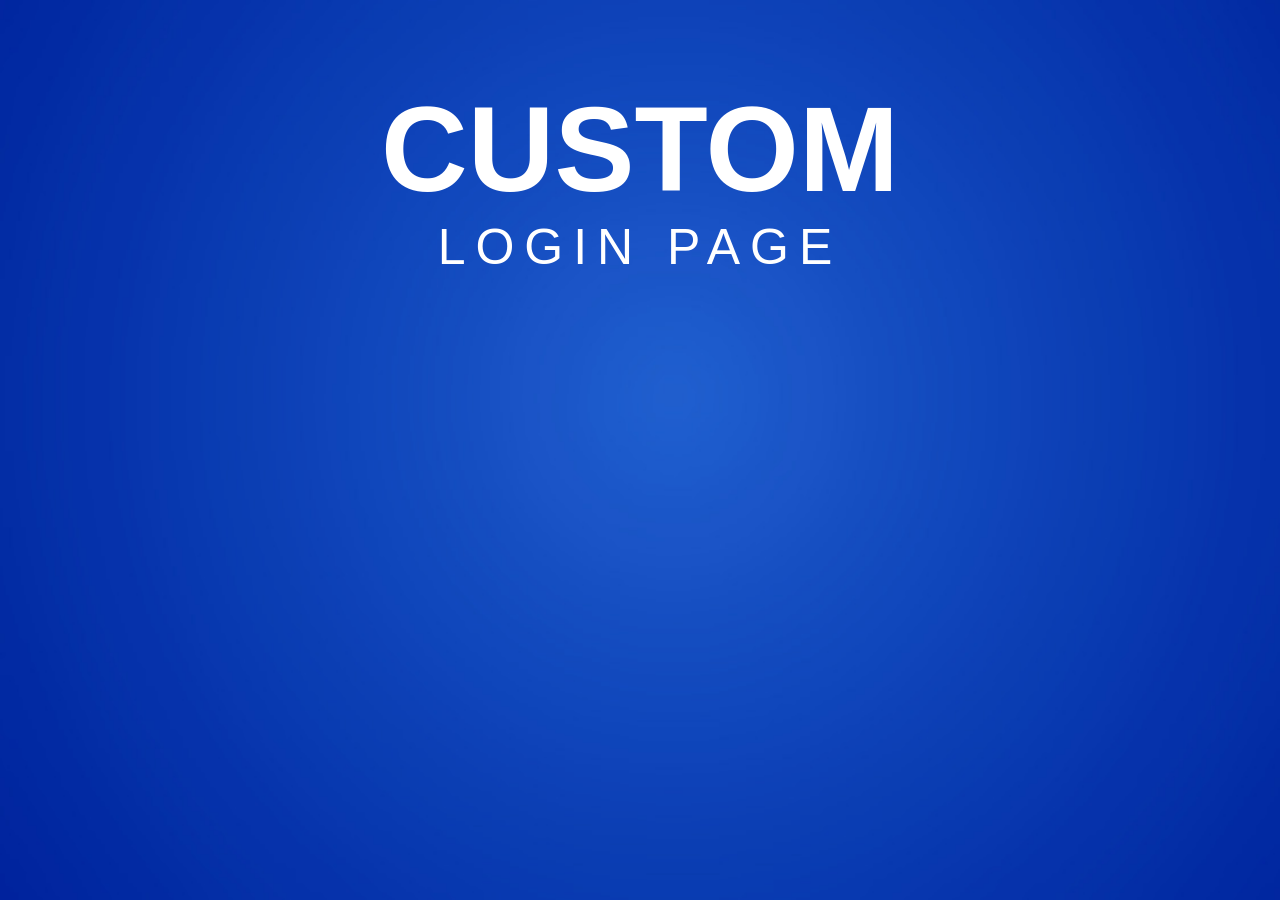
==== basic/login.html @ c9f447f0 "Add files via upload" ====
<!DOCTYPE html>
<html xmlns="http://www.w3.org/1999/xhtml">
	<head>
		<meta http-equiv="Content-Type" content="text/html; charset=iso-8859-1" />
		<link href="styles.css" rel="stylesheet" type="text/css" />
		<title>Login Example - BASIC</title>
		<meta charset="UTF-8">
		<meta name="description" content="Basic Custom Login Page Template">
		<meta name="keywords" content="Example, Template, Custom, Login">
		<meta name="author" content="Courtney Henderson">
		<meta name="viewport" content="width=device-width, initial-scale=1.0">
		
	</head>

	<body>
		<div class="header">
		<h1>CUSTOM</h1>
		<h2>LOGIN PAGE</h2>
		</div>
		<div class="page_wrapper">
					
			<!--Login section-->
			
			<div class="table_cell">
				<div class="content">
					<!--LOGIN-->
				</div>
			</div>
		</div>
		<script>
		//Hack to fix hover on element with inline color set on child element for facebook and email buttons
		var fb_button = document.getElementById("facebook_button_initial");
		var fb_text = document.getElementById("fbchkintxt");
		var email_button = document.getElementById("email_button_initial");
		var email_text = document.getElementById("emchkintxt");
		
		if(fb_button){
			fb_button.onmouseover = function(){
				fb_text.style.color = "#fff";
				
			};
			fb_button.onmouseout = function(){
				fb_text.style.color = "#1b9de4";
				
			};
		}
		
		if(email_button){
			email_button.onmouseover = function(){
				email_text.style.color = "#fff";
				
			};
			email_button.onmouseout = function(){
				email_text.style.color = "#1b9de4";
				
			};
		}
		</script>
		
		
	</body>
</html>
---- basic/styles.css ----
a{
	color:#fff;
	transition:color 0.3s;
}
a:hover{
	color:#18349b;
}
h1{
	font-size:120px;
	margin:0px;
}
h2{
	font-size:50px;
	margin:0px;
	font-weight: 100;
	letter-spacing:10px;
}
h3{
	font-size:25px;
	margin:0px;
	font-weight: 100;
}
body{
	background:#5fa3ff;
	background:url("images/background.jpg");
	background-attachment:fixed;
	background-size: 100% 100%;
	color:#fff;
	font-family: Century Gothic,CenturyGothic,AppleGothic,sans-serif; 
    font-weight:100;
	-webkit-font-smoothing: antialiased;
	margin:0px;
}
hr{
	width:40%;
	border:1px solid #fff;
	
}
.page_wrapper{
	margin-top:5%;
	display:table;
	width:100%;
}
.header{
	text-align:center;
	font-size:120px;
	margin-top:80px;
	color: #fff;

}
.navigation_wrapper{
	width:80%;
	margin:0px auto;
}
.logo{
	display: inline;
	font-size:25px;
}
.navigation{
	margin-left:10%;
	display: inline;
}
.navigation a{
	text-decoration:none;
	padding:13px;
}
.navigation a:hover{
	text-decoration:none;
	padding:13px;
	color:#000;
	background:#fff
}
.table{
	display:table;
	width:100%;
	margin:0px auto;
}
.table_cell{
	display:table-cell;
	vertical-align: top;
	text-align:center;
}
.half{
	width:50%;
}
.quater{
	width:25%;
}
.right{
	border-left:1px solid #fff;
}
.float_message{
	margin-left:10%;
}
.content{
	margin-left: 20%;
	margin-right: 20%;
}
.drop{
	width:30px;
	float:right;
	
}
.footer{
	padding-top:20px;
	border-top:1px solid #fff;
	width:30%;
	margin:0px auto;
	margin-top:100px;
}


/*Login Styling*/
#login{
	overflow:hidden;
}
#outer_table{
	background:none;
	width:100%;
}
#inner_table{
	background:none;
	width:100%;
	padding-bottom: 50px;
	padding-top: 50px;
}
#main{
	background:none;
}

form{
	color:#fff;
	font-size:20px;
	width:60%;
	font-family: Century Gothic,CenturyGothic,AppleGothic,sans-serif; 
    font-weight:100;
	-webkit-font-smoothing: antialiased;
}
#inner_table td{
	color:#fff!important;
}
#inner_table a{
	color:#fff!important;
}
#inner_table a:hover{
	color:#e3e3e3!important;
}
/*CODE INPUT*/
#inner_table input[name=code]{
	font-size:50px!important;
	height:59px;
	background:#fff;
	border:1px solid #fff;
	width:100%;
	color:#1b9de4;
	text-align:center;
	
}
/*DATA INPUT (name, age etc)*/
#inner_table input[name=data1]{
	font-size:20px!important;
	height:30px;
	background:#fff;
	border:1px solid #fff;
	width:100%!important;
	color:#1b9de4;
}
#inner_table input[name=data2]{
	font-size:20px!important;
	height:30px;
	background:#fff;
	border:1px solid #fff;
	width:100%!important;
	color:#1b9de4;
}
#inner_table input[name=data3]{
	font-size:20px!important;
	height:30px;
	background:#fff;
	border:1px solid #fff;
	width:100%!important;
	color:#1b9de4;
}

/*SUBMIT BUTTON*/
#inner_table input[type=submit]{
	display:block;
	font-size:20px!important;
	padding:16px;
	margin-top:20px;
	color:#fff;
	border:1px solid #fff;
	background:none;
	cursor:pointer;
	transition:background 0.3s, color 0.3s;
	width:100%;
}
#inner_table input[type=submit]:hover{
	background:#1b9de4;
	color:#fff;
}
/*FACBOOK*/
#facebook_button_initial{
	background:#fff!important;
	color:#1b9de4!important;
	border:1px solid #fff!important;
	cursor:pointer;
	transition:background 0.3s;
	padding:16px!important;
}
#facebook_button_initial:hover{
	background:#1b9de4!important;
}
#facebook_button_initial a{
	color:#1b9de4!important;	
}

	

/*Email*/
#email_button_initial{
	background:#fff!important;
	color:#1b9de4!important;
	border:1px solid #fff!important;
	cursor:pointer;
	transition:background 0.3s;
	padding:16px!important;
	width: 48%!important;
}
#email_button_initial:hover{
	background:#1b9de4!important;
}
#email_button_initial a{
	color:#1b9de4!important;
}
#email_button_initial a:hover{
	color:#fff!important;
}




@media (min-width: 541px)  and (max-width:1200px) {	
.content{
		margin:0px;
	}
.table_cell{
		display:block;
		width:100%;
	}
.right{
		border-left:0px;
	}
.carousel_item_1{
		width:90%;
		position:relative;
	}
.carousel_item_2{
		width:90%;
		position:relative;
		margin-top:-50px;
		white-space:nowrap;
	}
}

@media (max-width: 540px) {
.content {
    margin-left: 10%;
    margin-right: 10%;
}    
#inner_table input[type=submit]{
    font-size:15px!important;
    padding: 5px; */
    margin-top: 10px;
	}
#inner_table input[name=code]{
		margin-right:0px;
	}
#inner_table input[name=data1]{
	font-size:15px!important;
	height:20px;
    padding-right: 20px;
}
#inner_table input[name=data2]{
	font-size:15px!important;
	height:20px;
    padding-right: 20px;
}
#inner_table input[name=data3]{
	font-size:15px!important;
	height:20px;
    padding-right: 20px;
}
#facebook_button_initial{
    width:90%!important;
    padding:10px!important;
    }   
#email_button_initial{
    width:90%!important;
    padding:5px!important;
    } 
.code_label{
		display:none;
	}
form{
width:90%;
font-size:15px;
margin: 0px auto; 
	}
h1{
	font-size:50px;
	line-height: 80px;
}
h2{
	font-size:30px;
    text-align:center!important;

}
}
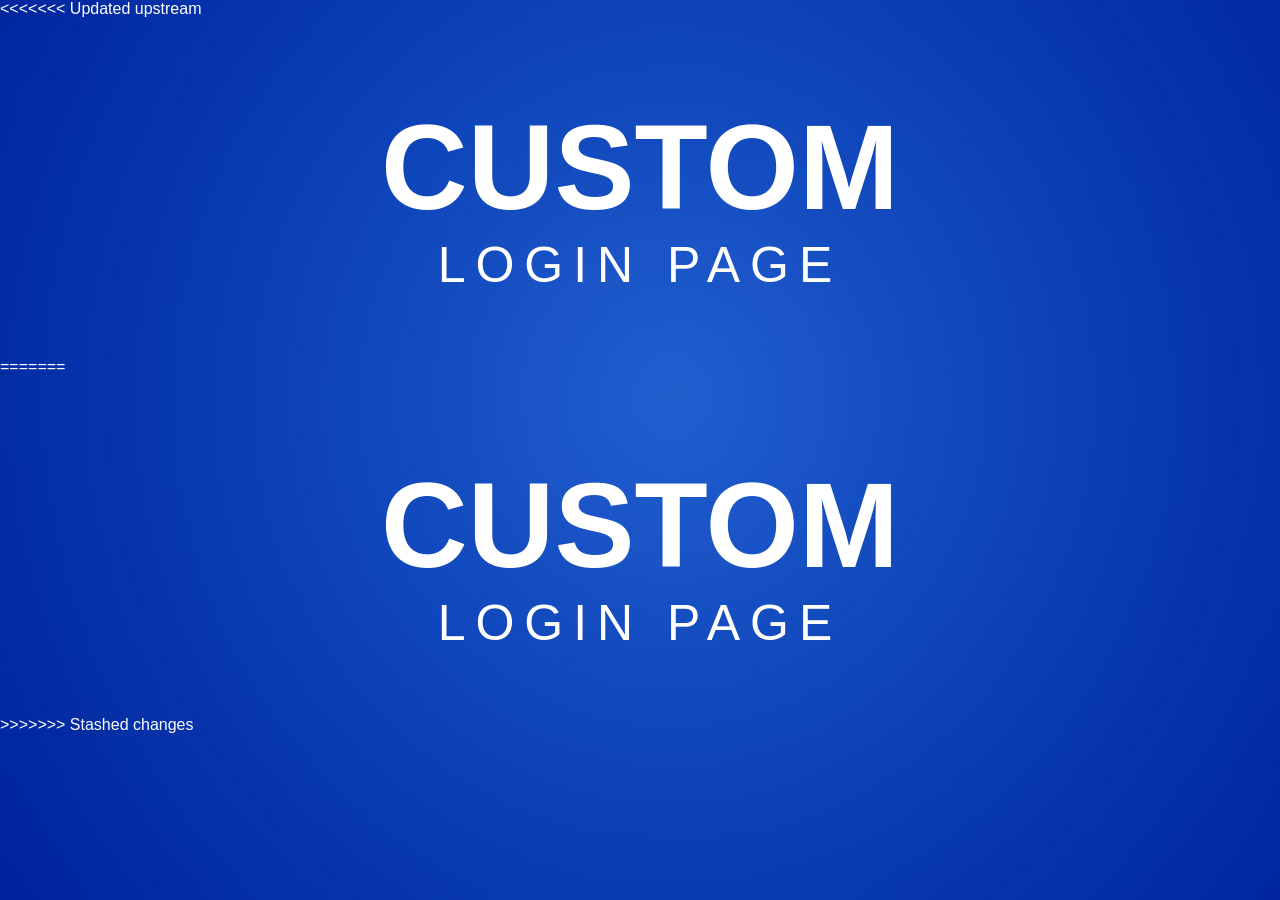
==== commit 222b1f8f: "Add files via upload" ====
--- a/basic/login.html
+++ b/basic/login.html
@@ -1,3 +1,4 @@
+<<<<<<< Updated upstream
 <!DOCTYPE html>
 <html xmlns="http://www.w3.org/1999/xhtml">
 	<head>
@@ -59,4 +60,67 @@
 		
 		
 	</body>
+=======
+<!DOCTYPE html>
+<html xmlns="http://www.w3.org/1999/xhtml">
+	<head>
+		<meta http-equiv="Content-Type" content="text/html; charset=iso-8859-1" />
+		<link href="styles.css" rel="stylesheet" type="text/css" />
+		<title>Login Example - BASIC</title>
+		<meta charset="UTF-8">
+		<meta name="description" content="Basic Custom Login Page Template">
+		<meta name="keywords" content="Example, Template, Custom, Login">
+		<meta name="author" content="Courtney Henderson">
+		<meta name="viewport" content="width=device-width, initial-scale=1.0">
+		
+	</head>
+
+	<body>
+		<div class="header">
+		<h1>CUSTOM</h1>
+		<h2>LOGIN PAGE</h2>
+		</div>
+		<div class="page_wrapper">
+					
+			<!--Login section-->
+			
+			<div class="table_cell">
+				<div class="content">
+					<!--LOGIN-->
+				</div>
+			</div>
+		</div>
+		<script>
+		//Hack to fix hover on element with inline color set on child element for facebook and email buttons
+		var fb_button = document.getElementById("facebook_button_initial");
+		var fb_text = document.getElementById("fbchkintxt");
+		var email_button = document.getElementById("email_button_initial");
+		var email_text = document.getElementById("emchkintxt");
+		
+		if(fb_button){
+			fb_button.onmouseover = function(){
+				fb_text.style.color = "#fff";
+				
+			};
+			fb_button.onmouseout = function(){
+				fb_text.style.color = "#1b9de4";
+				
+			};
+		}
+		
+		if(email_button){
+			email_button.onmouseover = function(){
+				email_text.style.color = "#fff";
+				
+			};
+			email_button.onmouseout = function(){
+				email_text.style.color = "#1b9de4";
+				
+			};
+		}
+		</script>
+		
+		
+	</body>
+>>>>>>> Stashed changes
 </html>
--- a/basic/styles.css
+++ b/basic/styles.css
@@ -1,3 +1,4 @@
+<<<<<<< Updated upstream
 a{
 	color:#fff;
 	transition:color 0.3s;
@@ -317,3 +318,324 @@
 
 }
 }
+=======
+a{
+	color:#fff;
+	transition:color 0.3s;
+}
+a:hover{
+	color:#18349b;
+}
+h1{
+	font-size:120px;
+	margin:0px;
+}
+h2{
+	font-size:50px;
+	margin:0px;
+	font-weight: 100;
+	letter-spacing:10px;
+}
+h3{
+	font-size:25px;
+	margin:0px;
+	font-weight: 100;
+}
+body{
+	background:#5fa3ff;
+	background:url("images/background.jpg");
+	background-attachment:fixed;
+	background-size: 100% 100%;
+	color:#fff;
+	font-family: Century Gothic,CenturyGothic,AppleGothic,sans-serif; 
+    font-weight:100;
+	-webkit-font-smoothing: antialiased;
+	margin:0px;
+}
+hr{
+	width:40%;
+	border:1px solid #fff;
+	
+}
+.page_wrapper{
+	margin-top:5%;
+	display:table;
+	width:100%;
+}
+.header{
+	text-align:center;
+	font-size:120px;
+	margin-top:80px;
+	color: #fff;
+
+}
+.navigation_wrapper{
+	width:80%;
+	margin:0px auto;
+}
+.logo{
+	display: inline;
+	font-size:25px;
+}
+.navigation{
+	margin-left:10%;
+	display: inline;
+}
+.navigation a{
+	text-decoration:none;
+	padding:13px;
+}
+.navigation a:hover{
+	text-decoration:none;
+	padding:13px;
+	color:#000;
+	background:#fff
+}
+.table{
+	display:table;
+	width:100%;
+	margin:0px auto;
+}
+.table_cell{
+	display:table-cell;
+	vertical-align: top;
+	text-align:center;
+}
+.half{
+	width:50%;
+}
+.quater{
+	width:25%;
+}
+.right{
+	border-left:1px solid #fff;
+}
+.float_message{
+	margin-left:10%;
+}
+.content{
+	margin-left: 20%;
+	margin-right: 20%;
+}
+.drop{
+	width:30px;
+	float:right;
+	
+}
+.footer{
+	padding-top:20px;
+	border-top:1px solid #fff;
+	width:30%;
+	margin:0px auto;
+	margin-top:100px;
+}
+
+
+/*Login Styling*/
+#login{
+	overflow:hidden;
+}
+#outer_table{
+	background:none;
+	width:100%;
+}
+#inner_table{
+	background:none;
+	width:100%;
+	padding-bottom: 50px;
+	padding-top: 50px;
+}
+#main{
+	background:none;
+}
+
+form{
+	color:#fff;
+	font-size:20px;
+	width:60%;
+	font-family: Century Gothic,CenturyGothic,AppleGothic,sans-serif; 
+    font-weight:100;
+	-webkit-font-smoothing: antialiased;
+}
+#inner_table td{
+	color:#fff!important;
+}
+#inner_table a{
+	color:#fff!important;
+}
+#inner_table a:hover{
+	color:#e3e3e3!important;
+}
+/*CODE INPUT*/
+#inner_table input[name=code]{
+	font-size:50px!important;
+	height:59px;
+	background:#fff;
+	border:1px solid #fff;
+	width:100%;
+	color:#1b9de4;
+	text-align:center;
+	
+}
+/*DATA INPUT (name, age etc)*/
+#inner_table input[name=data1]{
+	font-size:20px!important;
+	height:30px;
+	background:#fff;
+	border:1px solid #fff;
+	width:100%!important;
+	color:#1b9de4;
+}
+#inner_table input[name=data2]{
+	font-size:20px!important;
+	height:30px;
+	background:#fff;
+	border:1px solid #fff;
+	width:100%!important;
+	color:#1b9de4;
+}
+#inner_table input[name=data3]{
+	font-size:20px!important;
+	height:30px;
+	background:#fff;
+	border:1px solid #fff;
+	width:100%!important;
+	color:#1b9de4;
+}
+
+/*SUBMIT BUTTON*/
+#inner_table input[type=submit]{
+	display:block;
+	font-size:20px!important;
+	padding:16px;
+	margin-top:20px;
+	color:#fff;
+	border:1px solid #fff;
+	background:none;
+	cursor:pointer;
+	transition:background 0.3s, color 0.3s;
+	width:100%;
+}
+#inner_table input[type=submit]:hover{
+	background:#1b9de4;
+	color:#fff;
+}
+/*FACBOOK*/
+#facebook_button_initial{
+	background:#fff!important;
+	color:#1b9de4!important;
+	border:1px solid #fff!important;
+	cursor:pointer;
+	transition:background 0.3s;
+	padding:16px!important;
+}
+#facebook_button_initial:hover{
+	background:#1b9de4!important;
+}
+#facebook_button_initial a{
+	color:#1b9de4!important;	
+}
+
+	
+
+/*Email*/
+#email_button_initial{
+	background:#fff!important;
+	color:#1b9de4!important;
+	border:1px solid #fff!important;
+	cursor:pointer;
+	transition:background 0.3s;
+	padding:16px!important;
+	width: 48%!important;
+}
+#email_button_initial:hover{
+	background:#1b9de4!important;
+}
+#email_button_initial a{
+	color:#1b9de4!important;
+}
+#email_button_initial a:hover{
+	color:#fff!important;
+}
+
+
+
+
+@media (min-width: 541px)  and (max-width:1200px) {	
+.content{
+		margin:0px;
+	}
+.table_cell{
+		display:block;
+		width:100%;
+	}
+.right{
+		border-left:0px;
+	}
+.carousel_item_1{
+		width:90%;
+		position:relative;
+	}
+.carousel_item_2{
+		width:90%;
+		position:relative;
+		margin-top:-50px;
+		white-space:nowrap;
+	}
+}
+
+@media (max-width: 540px) {
+.content {
+    margin-left: 10%;
+    margin-right: 10%;
+}    
+#inner_table input[type=submit]{
+    font-size:15px!important;
+    padding: 5px; */
+    margin-top: 10px;
+	}
+#inner_table input[name=code]{
+		margin-right:0px;
+	}
+#inner_table input[name=data1]{
+	font-size:15px!important;
+	height:20px;
+    padding-right: 20px;
+}
+#inner_table input[name=data2]{
+	font-size:15px!important;
+	height:20px;
+    padding-right: 20px;
+}
+#inner_table input[name=data3]{
+	font-size:15px!important;
+	height:20px;
+    padding-right: 20px;
+}
+#facebook_button_initial{
+    width:90%!important;
+    padding:10px!important;
+    }   
+#email_button_initial{
+    width:90%!important;
+    padding:5px!important;
+    } 
+.code_label{
+		display:none;
+	}
+form{
+width:90%;
+font-size:15px;
+margin: 0px auto; 
+	}
+h1{
+	font-size:50px;
+	line-height: 80px;
+}
+h2{
+	font-size:30px;
+    text-align:center!important;
+
+}
+}
+>>>>>>> Stashed changes
--- a/basic/styles.css
+++ b/basic/styles.css
@@ -1,3 +1,4 @@
+<<<<<<< Updated upstream
 a{
 	color:#fff;
 	transition:color 0.3s;
@@ -317,3 +318,324 @@
 
 }
 }
+=======
+a{
+	color:#fff;
+	transition:color 0.3s;
+}
+a:hover{
+	color:#18349b;
+}
+h1{
+	font-size:120px;
+	margin:0px;
+}
+h2{
+	font-size:50px;
+	margin:0px;
+	font-weight: 100;
+	letter-spacing:10px;
+}
+h3{
+	font-size:25px;
+	margin:0px;
+	font-weight: 100;
+}
+body{
+	background:#5fa3ff;
+	background:url("images/background.jpg");
+	background-attachment:fixed;
+	background-size: 100% 100%;
+	color:#fff;
+	font-family: Century Gothic,CenturyGothic,AppleGothic,sans-serif; 
+    font-weight:100;
+	-webkit-font-smoothing: antialiased;
+	margin:0px;
+}
+hr{
+	width:40%;
+	border:1px solid #fff;
+	
+}
+.page_wrapper{
+	margin-top:5%;
+	display:table;
+	width:100%;
+}
+.header{
+	text-align:center;
+	font-size:120px;
+	margin-top:80px;
+	color: #fff;
+
+}
+.navigation_wrapper{
+	width:80%;
+	margin:0px auto;
+}
+.logo{
+	display: inline;
+	font-size:25px;
+}
+.navigation{
+	margin-left:10%;
+	display: inline;
+}
+.navigation a{
+	text-decoration:none;
+	padding:13px;
+}
+.navigation a:hover{
+	text-decoration:none;
+	padding:13px;
+	color:#000;
+	background:#fff
+}
+.table{
+	display:table;
+	width:100%;
+	margin:0px auto;
+}
+.table_cell{
+	display:table-cell;
+	vertical-align: top;
+	text-align:center;
+}
+.half{
+	width:50%;
+}
+.quater{
+	width:25%;
+}
+.right{
+	border-left:1px solid #fff;
+}
+.float_message{
+	margin-left:10%;
+}
+.content{
+	margin-left: 20%;
+	margin-right: 20%;
+}
+.drop{
+	width:30px;
+	float:right;
+	
+}
+.footer{
+	padding-top:20px;
+	border-top:1px solid #fff;
+	width:30%;
+	margin:0px auto;
+	margin-top:100px;
+}
+
+
+/*Login Styling*/
+#login{
+	overflow:hidden;
+}
+#outer_table{
+	background:none;
+	width:100%;
+}
+#inner_table{
+	background:none;
+	width:100%;
+	padding-bottom: 50px;
+	padding-top: 50px;
+}
+#main{
+	background:none;
+}
+
+form{
+	color:#fff;
+	font-size:20px;
+	width:60%;
+	font-family: Century Gothic,CenturyGothic,AppleGothic,sans-serif; 
+    font-weight:100;
+	-webkit-font-smoothing: antialiased;
+}
+#inner_table td{
+	color:#fff!important;
+}
+#inner_table a{
+	color:#fff!important;
+}
+#inner_table a:hover{
+	color:#e3e3e3!important;
+}
+/*CODE INPUT*/
+#inner_table input[name=code]{
+	font-size:50px!important;
+	height:59px;
+	background:#fff;
+	border:1px solid #fff;
+	width:100%;
+	color:#1b9de4;
+	text-align:center;
+	
+}
+/*DATA INPUT (name, age etc)*/
+#inner_table input[name=data1]{
+	font-size:20px!important;
+	height:30px;
+	background:#fff;
+	border:1px solid #fff;
+	width:100%!important;
+	color:#1b9de4;
+}
+#inner_table input[name=data2]{
+	font-size:20px!important;
+	height:30px;
+	background:#fff;
+	border:1px solid #fff;
+	width:100%!important;
+	color:#1b9de4;
+}
+#inner_table input[name=data3]{
+	font-size:20px!important;
+	height:30px;
+	background:#fff;
+	border:1px solid #fff;
+	width:100%!important;
+	color:#1b9de4;
+}
+
+/*SUBMIT BUTTON*/
+#inner_table input[type=submit]{
+	display:block;
+	font-size:20px!important;
+	padding:16px;
+	margin-top:20px;
+	color:#fff;
+	border:1px solid #fff;
+	background:none;
+	cursor:pointer;
+	transition:background 0.3s, color 0.3s;
+	width:100%;
+}
+#inner_table input[type=submit]:hover{
+	background:#1b9de4;
+	color:#fff;
+}
+/*FACBOOK*/
+#facebook_button_initial{
+	background:#fff!important;
+	color:#1b9de4!important;
+	border:1px solid #fff!important;
+	cursor:pointer;
+	transition:background 0.3s;
+	padding:16px!important;
+}
+#facebook_button_initial:hover{
+	background:#1b9de4!important;
+}
+#facebook_button_initial a{
+	color:#1b9de4!important;	
+}
+
+	
+
+/*Email*/
+#email_button_initial{
+	background:#fff!important;
+	color:#1b9de4!important;
+	border:1px solid #fff!important;
+	cursor:pointer;
+	transition:background 0.3s;
+	padding:16px!important;
+	width: 48%!important;
+}
+#email_button_initial:hover{
+	background:#1b9de4!important;
+}
+#email_button_initial a{
+	color:#1b9de4!important;
+}
+#email_button_initial a:hover{
+	color:#fff!important;
+}
+
+
+
+
+@media (min-width: 541px)  and (max-width:1200px) {	
+.content{
+		margin:0px;
+	}
+.table_cell{
+		display:block;
+		width:100%;
+	}
+.right{
+		border-left:0px;
+	}
+.carousel_item_1{
+		width:90%;
+		position:relative;
+	}
+.carousel_item_2{
+		width:90%;
+		position:relative;
+		margin-top:-50px;
+		white-space:nowrap;
+	}
+}
+
+@media (max-width: 540px) {
+.content {
+    margin-left: 10%;
+    margin-right: 10%;
+}    
+#inner_table input[type=submit]{
+    font-size:15px!important;
+    padding: 5px; */
+    margin-top: 10px;
+	}
+#inner_table input[name=code]{
+		margin-right:0px;
+	}
+#inner_table input[name=data1]{
+	font-size:15px!important;
+	height:20px;
+    padding-right: 20px;
+}
+#inner_table input[name=data2]{
+	font-size:15px!important;
+	height:20px;
+    padding-right: 20px;
+}
+#inner_table input[name=data3]{
+	font-size:15px!important;
+	height:20px;
+    padding-right: 20px;
+}
+#facebook_button_initial{
+    width:90%!important;
+    padding:10px!important;
+    }   
+#email_button_initial{
+    width:90%!important;
+    padding:5px!important;
+    } 
+.code_label{
+		display:none;
+	}
+form{
+width:90%;
+font-size:15px;
+margin: 0px auto; 
+	}
+h1{
+	font-size:50px;
+	line-height: 80px;
+}
+h2{
+	font-size:30px;
+    text-align:center!important;
+
+}
+}
+>>>>>>> Stashed changes
